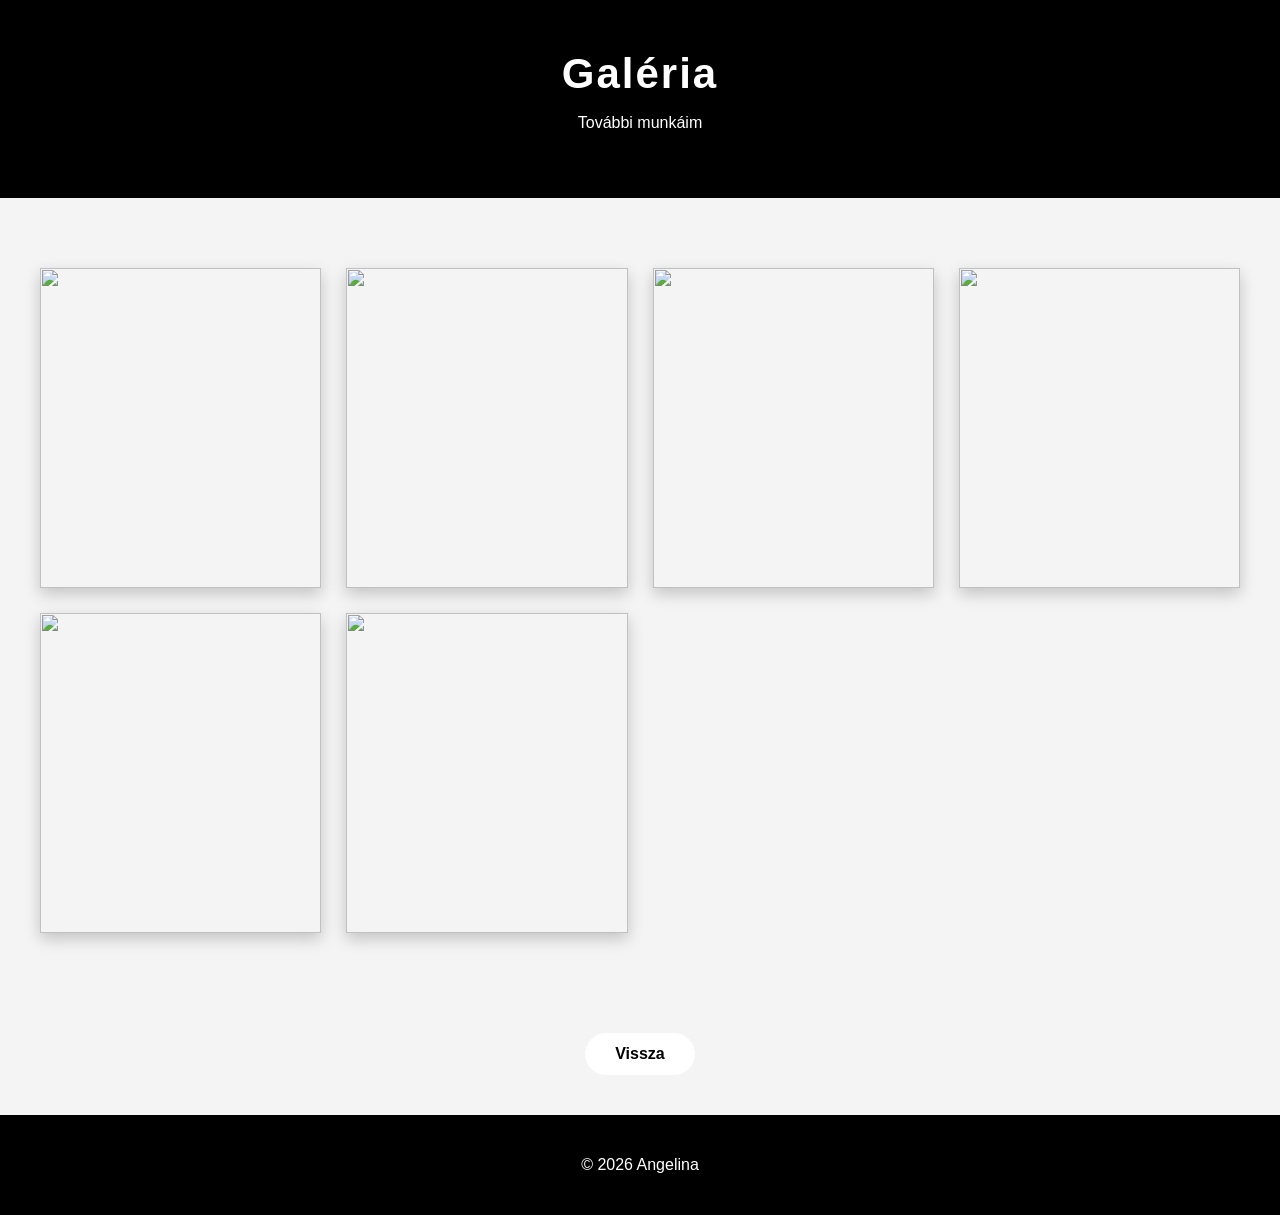
==== gallery.html @ 5532c292 "Create gallery.html" ====
<!DOCTYPE html>
<html lang="hu">
<head>
    <meta charset="UTF-8">
    <meta name="viewport" content="width=device-width, initial-scale=1.0">
    <title>Galéria</title>

    <link rel="stylesheet" href="style.css">
</head>

<body>

<header>
    <h1>Galéria</h1>
    <p>További munkáim</p>
</header>

<section>
    <div class="gallery">
        <img src="https://raw.githubusercontent.com/Lybra10020121/Galery/main/IMG_0257.jpeg">
        <img src="https://raw.githubusercontent.com/Lybra10020121/Galery/main/IMG_0259.jpeg">
        <img src="https://raw.githubusercontent.com/Lybra10020121/Galery/main/IMG_0260.jpeg">
        <img src="https://raw.githubusercontent.com/Lybra10020121/Galery/main/IMG_0261.jpeg">

        <!-- IDE TUDSZ MÉG HOZZÁADNI -->
        <img src="https://raw.githubusercontent.com/Lybra10020121/Galery/main/IMG_0262.jpeg">
        <img src="https://raw.githubusercontent.com/Lybra10020121/Galery/main/IMG_0263.jpeg">
    </div>
</section>

<a href="index.html" class="btn">Vissza</a>

<footer>
    <p>© 2026 Angelina</p>
</footer>

</body>
</html>
---- style.css ----
body {
    margin: 0;
    font-family: Arial, sans-serif;
    background: #f4f4f4;
    text-align: center;
}

/* FEJLÉC */
header {
    background: black;
    color: white;
    padding: 50px 20px;
}

h1 {
    margin: 0;
    font-size: 42px;
    letter-spacing: 2px;
}

/* SZEKCIÓK */
section {
    padding: 50px 20px;
}

/* RÓLAM */
.about {
    max-width: 700px;
    margin: auto;
}

/* PORTFÓLIÓ */
.portfolio {
    background: white;
}

/* GALÉRIA */
.gallery {
    display: grid;
    grid-template-columns: repeat(auto-fit, minmax(250px, 1fr));
    gap: 25px;
    padding: 20px;
}

/* KÉPEK */
.gallery img {
    width: 100%;
    height: 320px;
    object-fit: cover;
    border-radius:0px;
    box-shadow: 0 6px 15px rgba(0,0,0,0.2);
    transition: transform 0.3s ease, filter 0.3s ease;
}

/* HOVER EFFEKT */
.gallery img:hover {
    transform: scale(1.05);
    filter: brightness(1.1);
}

/* FOOTER */
footer {
    background: black;
    color: white;
    padding: 25px;
    margin-top: 40px;
}

.btn {
    display: inline-block;
    margin-top: 30px;
    padding: 12px 30px;
    background: white;
    color: black;
    text-decoration: none;
    font-weight: bold;
    border-radius: 30px;
    transition: 0.3s;
}

.btn:hover {
    background: black;
    color: white;
    border: 1px solid white;
}
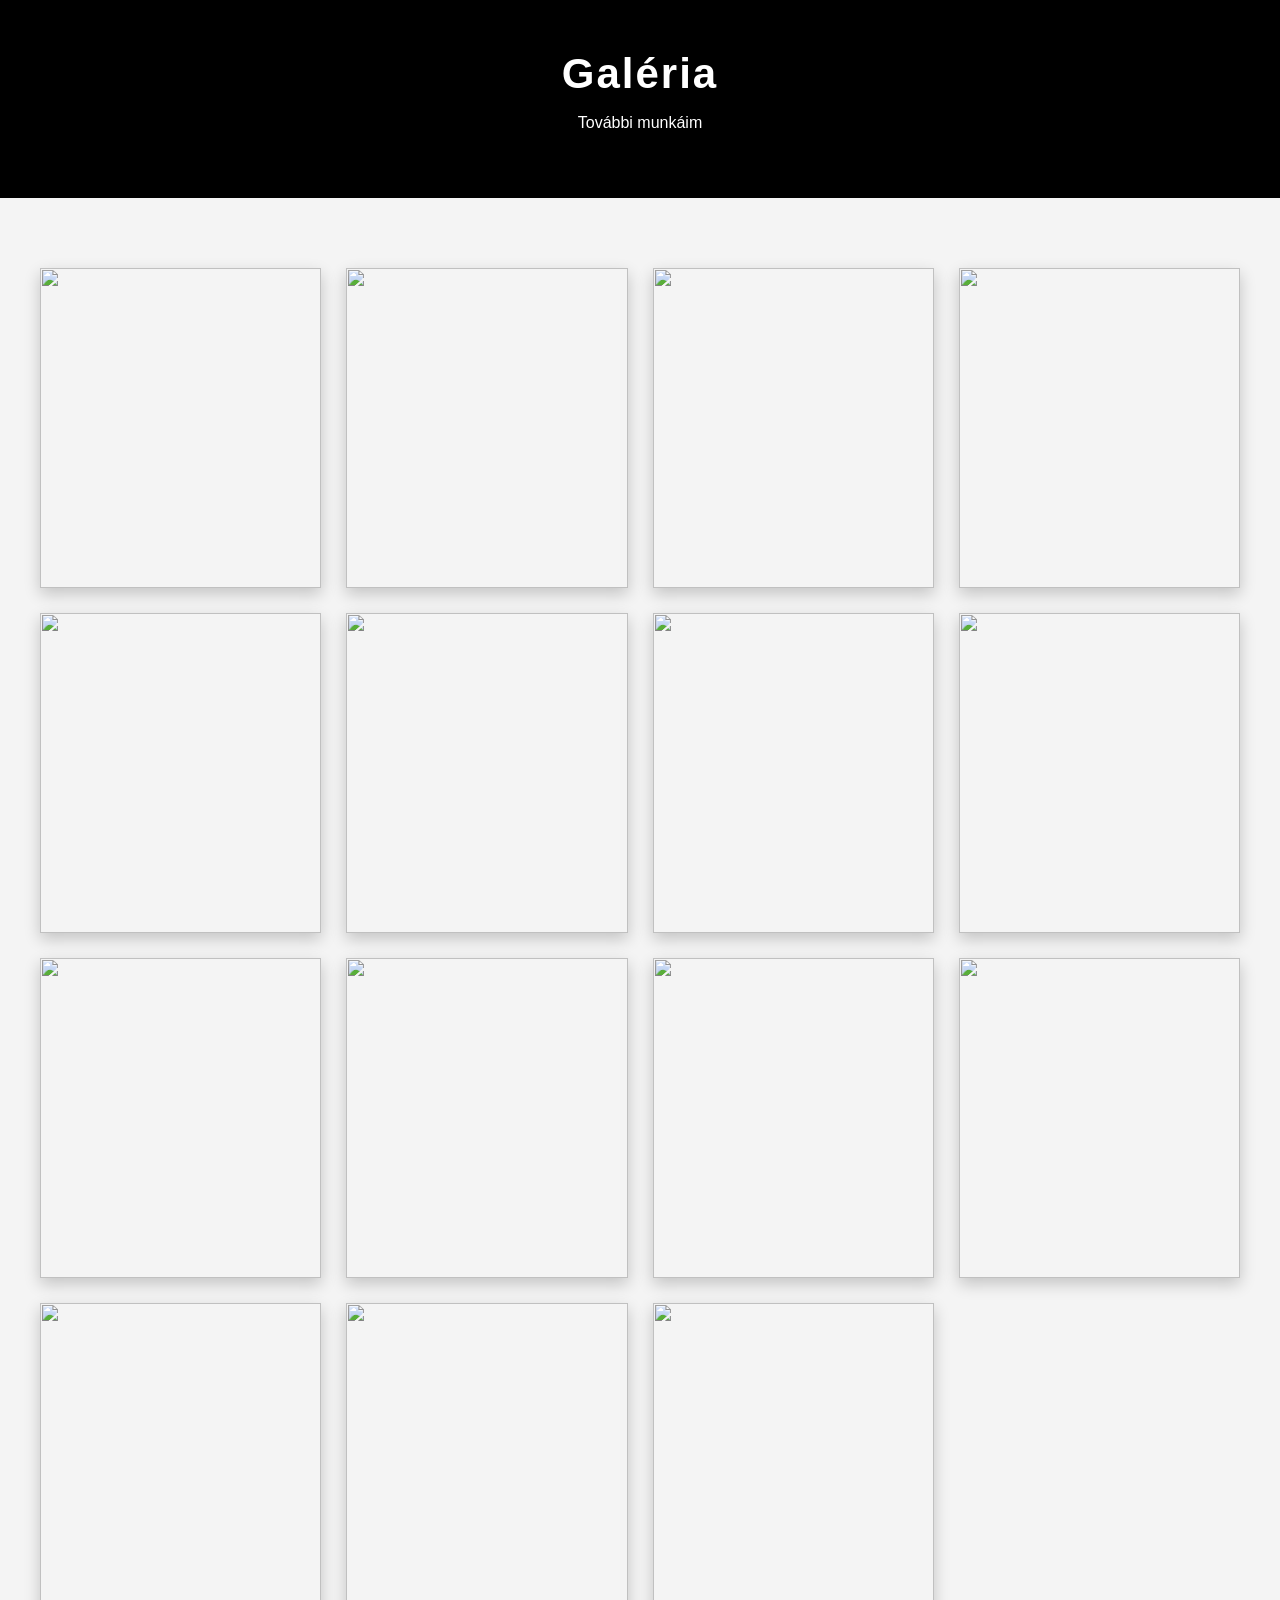
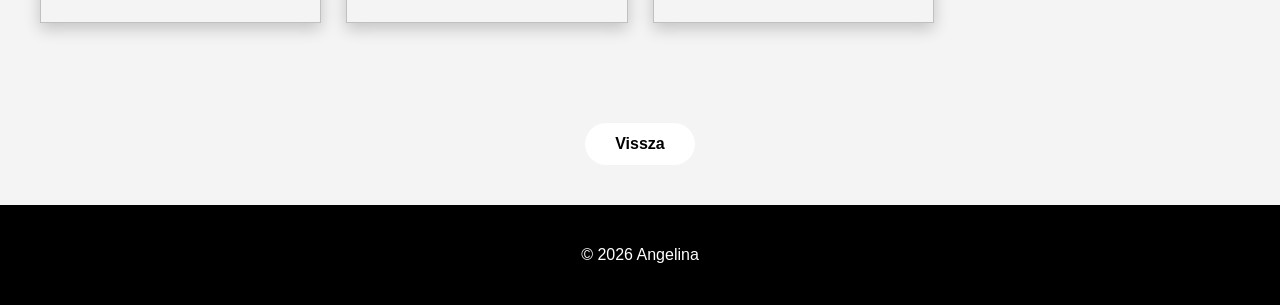
==== commit f309a9d4: "Update gallery.html" ====
--- a/gallery.html
+++ b/gallery.html
@@ -25,6 +25,15 @@
         <!-- IDE TUDSZ MÉG HOZZÁADNI -->
         <img src="https://raw.githubusercontent.com/Lybra10020121/Galery/main/IMG_0262.jpeg">
         <img src="https://raw.githubusercontent.com/Lybra10020121/Galery/main/IMG_0263.jpeg">
+        <img src="https://raw.githubusercontent.com/Lybra10020121/Galery/main/IMG_0339.jpeg">
+        <img src="https://raw.githubusercontent.com/Lybra10020121/Galery/main/IMG_0340.jpeg">
+        <img src="https://raw.githubusercontent.com/Lybra10020121/Galery/main/IMG_0341.jpeg">
+        <img src="https://raw.githubusercontent.com/Lybra10020121/Galery/main/IMG_0342.jpeg">
+        <img src="https://raw.githubusercontent.com/Lybra10020121/Galery/main/IMG_0343.jpeg">
+        <img src="https://raw.githubusercontent.com/Lybra10020121/Galery/main/IMG_0344.jpeg">
+        <img src="https://raw.githubusercontent.com/Lybra10020121/Galery/main/IMG_0345.jpeg">
+        <img src="https://raw.githubusercontent.com/Lybra10020121/Galery/main/IMG_0346.jpeg">
+        <img src="https://raw.githubusercontent.com/Lybra10020121/Galery/main/IMG_0347.jpeg">
     </div>
 </section>
 
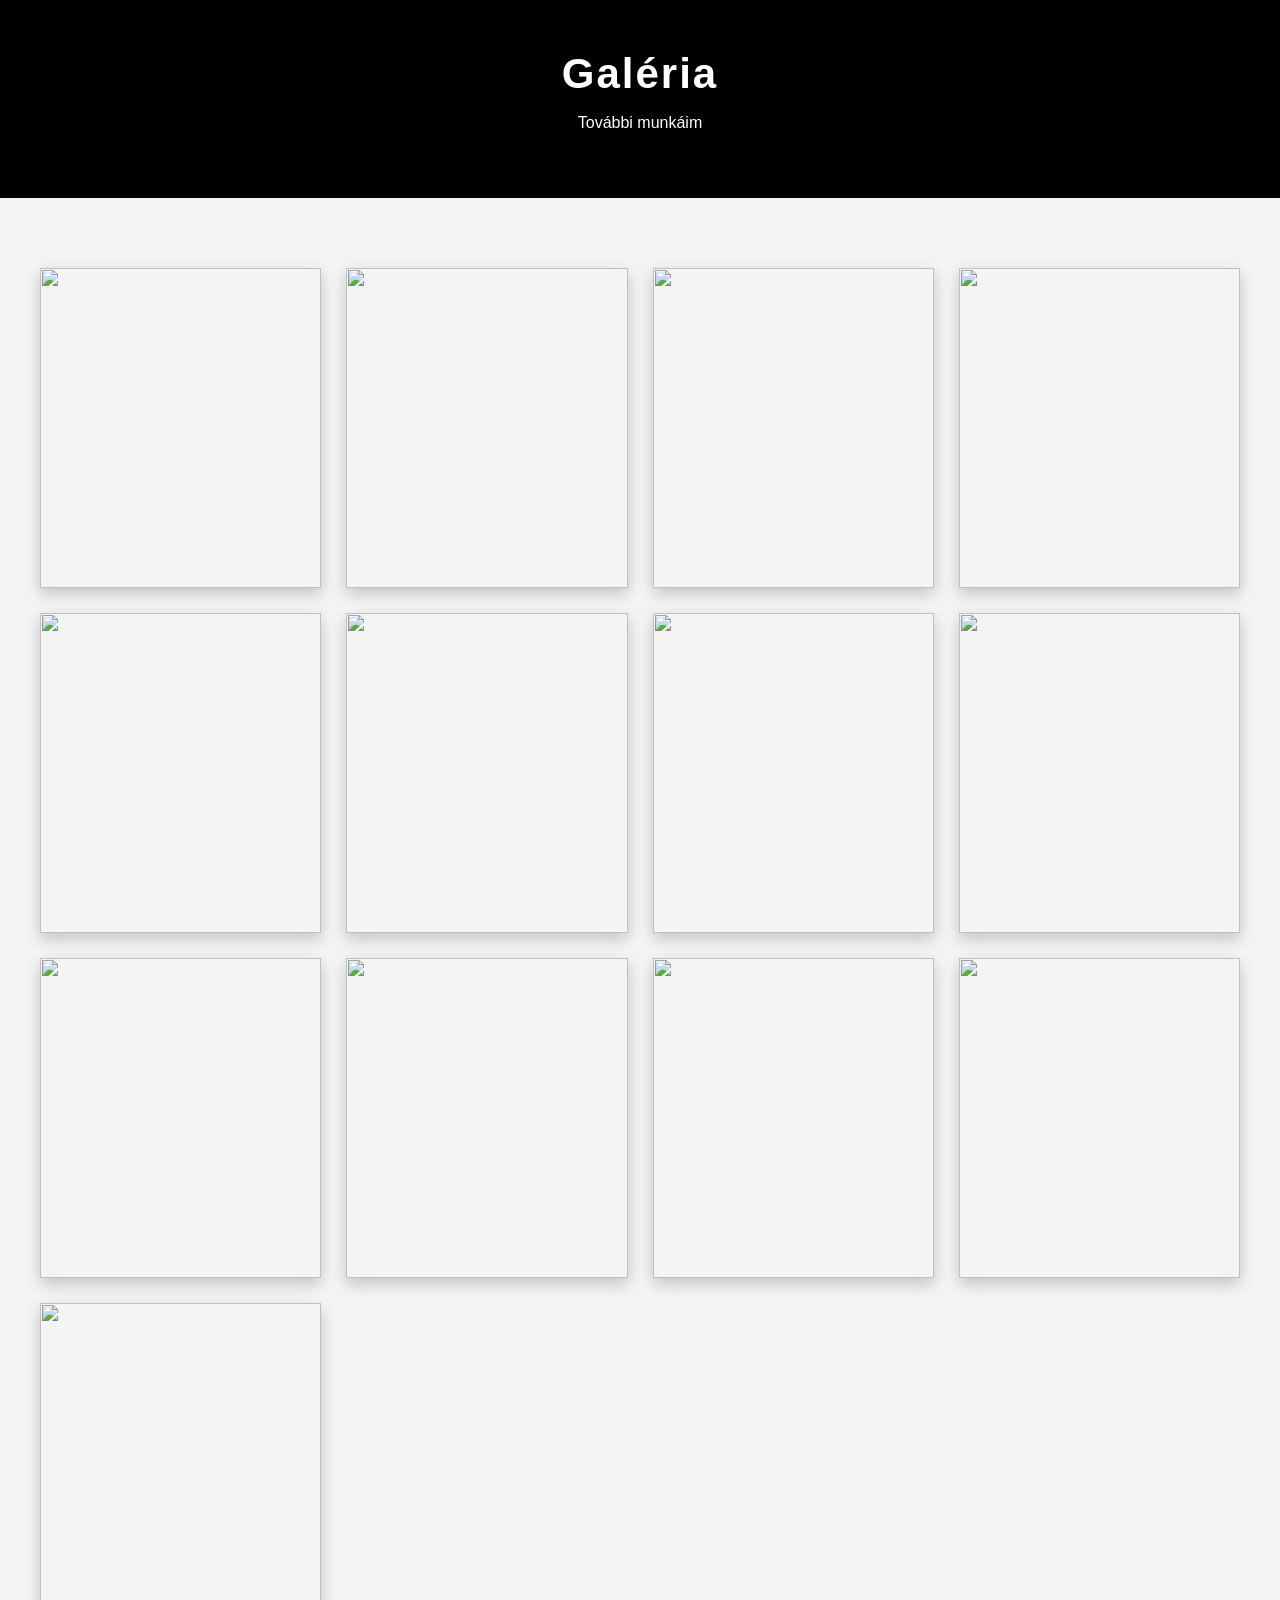
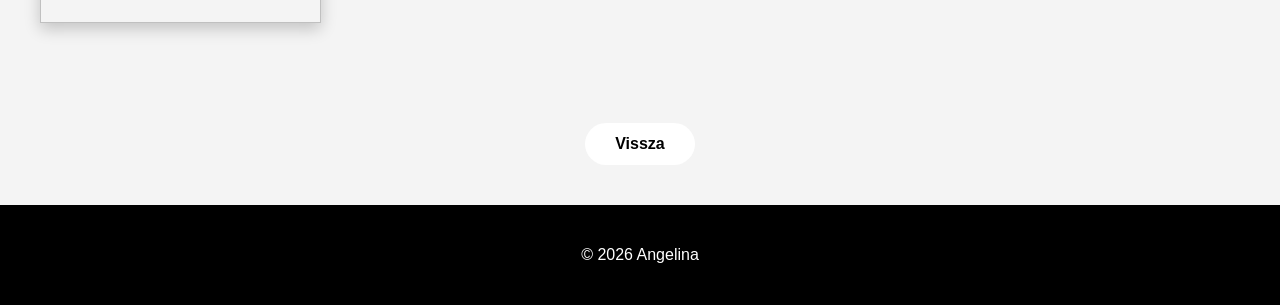
==== commit 6f072acd: "Update gallery.html" ====
--- a/gallery.html
+++ b/gallery.html
@@ -23,8 +23,6 @@
         <img src="https://raw.githubusercontent.com/Lybra10020121/Galery/main/IMG_0261.jpeg">
 
         <!-- IDE TUDSZ MÉG HOZZÁADNI -->
-        <img src="https://raw.githubusercontent.com/Lybra10020121/Galery/main/IMG_0262.jpeg">
-        <img src="https://raw.githubusercontent.com/Lybra10020121/Galery/main/IMG_0263.jpeg">
         <img src="https://raw.githubusercontent.com/Lybra10020121/Galery/main/IMG_0339.jpeg">
         <img src="https://raw.githubusercontent.com/Lybra10020121/Galery/main/IMG_0340.jpeg">
         <img src="https://raw.githubusercontent.com/Lybra10020121/Galery/main/IMG_0341.jpeg">
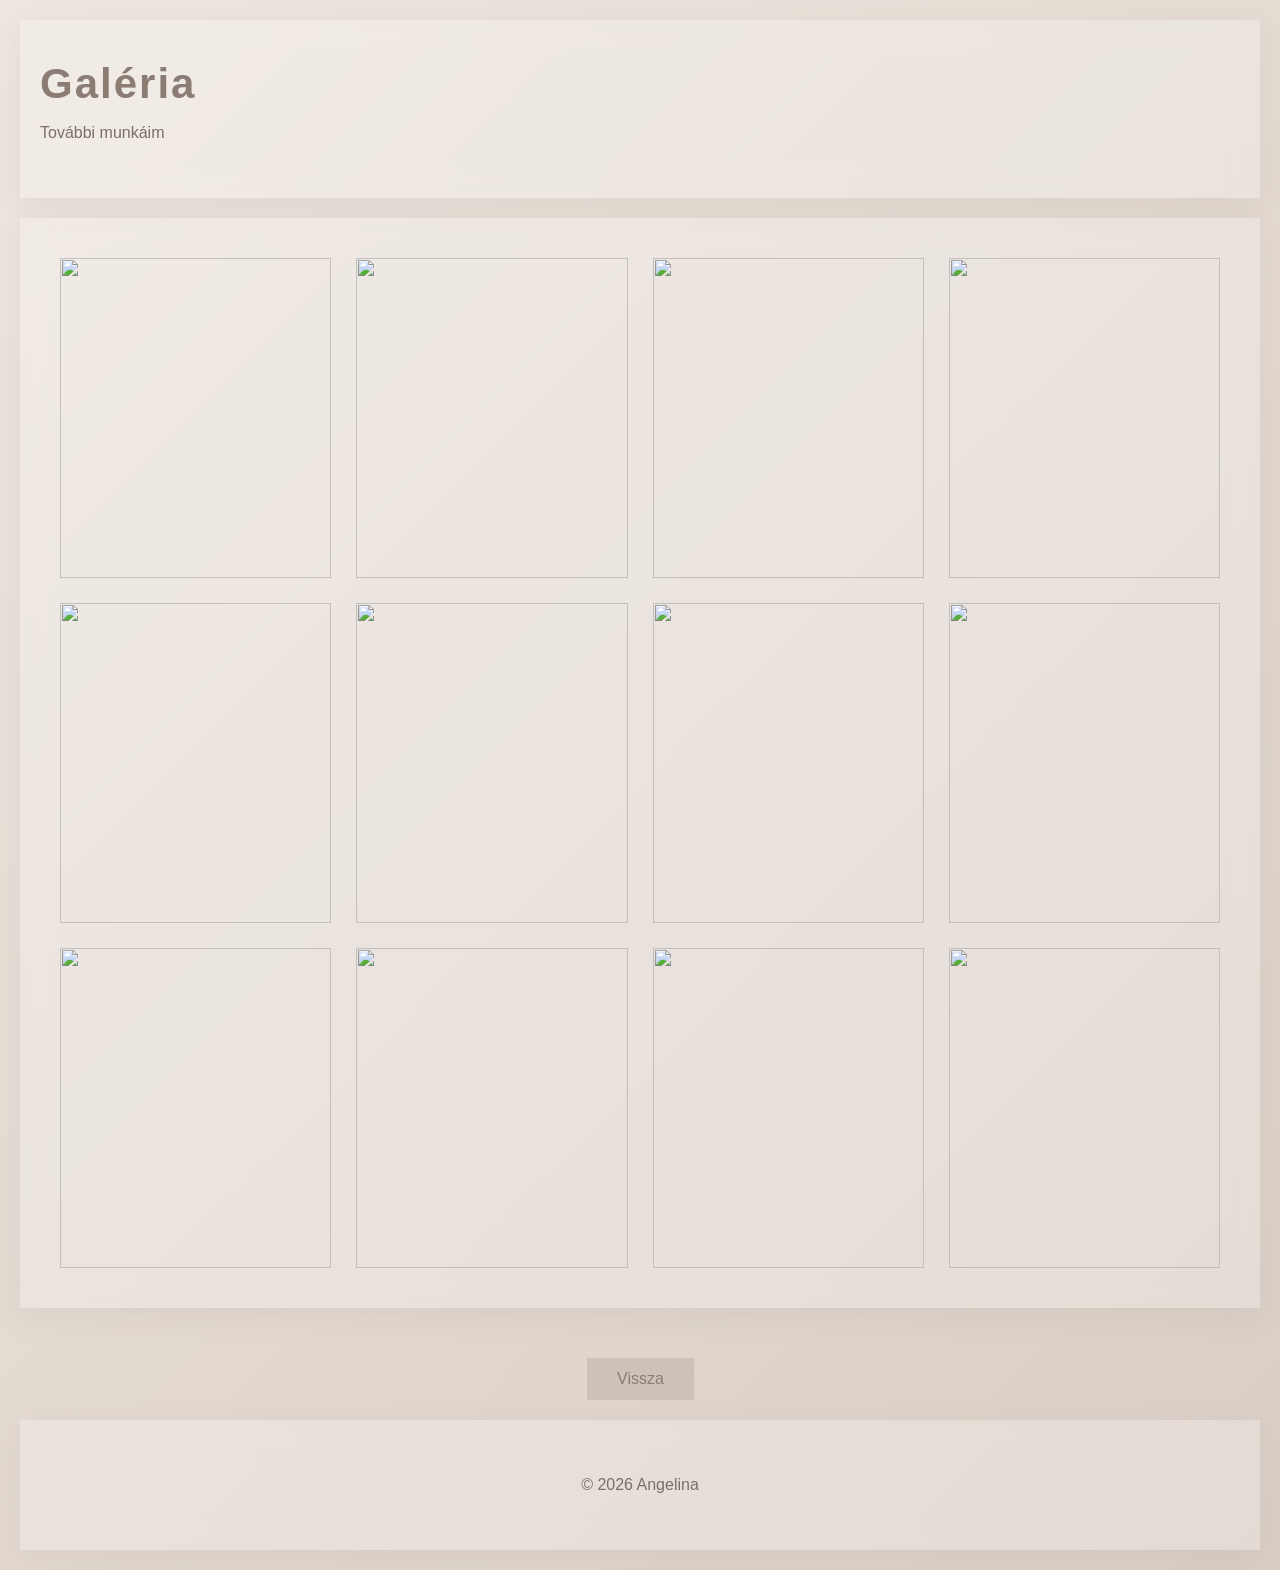
==== commit 2648274f: "Update gallery.html" ====
--- a/gallery.html
+++ b/gallery.html
@@ -20,13 +20,12 @@
         <img src="https://raw.githubusercontent.com/Lybra10020121/Galery/main/IMG_0257.jpeg">
         <img src="https://raw.githubusercontent.com/Lybra10020121/Galery/main/IMG_0259.jpeg">
         <img src="https://raw.githubusercontent.com/Lybra10020121/Galery/main/IMG_0260.jpeg">
-        <img src="https://raw.githubusercontent.com/Lybra10020121/Galery/main/IMG_0261.jpeg">
+        <img src="https://raw.githubusercontent.com/Lybra10020121/Galery/main/IMG_0342.jpeg">
 
         <!-- IDE TUDSZ MÉG HOZZÁADNI -->
         <img src="https://raw.githubusercontent.com/Lybra10020121/Galery/main/IMG_0339.jpeg">
         <img src="https://raw.githubusercontent.com/Lybra10020121/Galery/main/IMG_0340.jpeg">
         <img src="https://raw.githubusercontent.com/Lybra10020121/Galery/main/IMG_0341.jpeg">
-        <img src="https://raw.githubusercontent.com/Lybra10020121/Galery/main/IMG_0342.jpeg">
         <img src="https://raw.githubusercontent.com/Lybra10020121/Galery/main/IMG_0343.jpeg">
         <img src="https://raw.githubusercontent.com/Lybra10020121/Galery/main/IMG_0344.jpeg">
         <img src="https://raw.githubusercontent.com/Lybra10020121/Galery/main/IMG_0345.jpeg">
--- a/style.css
+++ b/style.css
@@ -1,45 +1,67 @@
+/* ALAP */
 body {
     margin: 0;
     font-family: Arial, sans-serif;
-    background: #f4f4f4;
+    background: linear-gradient(135deg, #eee6df, #d9cec5);
+    color: #7a6e65;
     text-align: center;
 }
 
-/* FEJLÉC */
-header {
-    background: black;
-    color: white;
-    padding: 50px 20px;
+/* ÜVEGHATÁS BLOKKOK */
+header, section, footer {
+    background: rgba(255, 255, 255, 0.25);
+    backdrop-filter: blur(14px);
+    -webkit-backdrop-filter: blur(14px);
+    border-radius: 0; 
+    margin: 20px;
+    padding: 40px;
+    box-shadow: 0 8px 30px rgba(107, 90, 79, 0.08);
 }
 
+/* HEADER ALAP (Asztali gépnél) */
+header {
+    display: flex;
+    flex-direction: column;
+    align-items: flex-start; /* Balra tolja a tartalmat */
+    padding: 40px 20px;
+    position: relative;
+    text-align: left;
+}
+
+/* CÍM */
 h1 {
     margin: 0;
     font-size: 42px;
     letter-spacing: 2px;
+    color: #8b7d73;
+    text-align: left;
 }
 
-/* SZEKCIÓK */
-section {
-    padding: 50px 20px;
+/* MENÜ (Asztali gépnél a sarokban) */
+.menu {
+    position: absolute;
+    top: 25px;
+    right: 35px;
 }
 
-/* RÓLAM */
-.about {
-    max-width: 700px;
-    margin: auto;
+.menu a {
+    margin-left: 20px;
+    text-decoration: none;
+    color: #96897f;
+    font-size: 14px;
+    letter-spacing: 1px;
+    transition: 0.3s;
 }
 
-/* PORTFÓLIÓ */
-.portfolio {
-    background: white;
+.menu a:hover {
+    color: #b0a49c;
 }
 
-/* GALÉRIA */
+/* GALÉRIA ÚJRA MŰKÖDIK */
 .gallery {
     display: grid;
     grid-template-columns: repeat(auto-fit, minmax(250px, 1fr));
     gap: 25px;
-    padding: 20px;
 }
 
 /* KÉPEK */
@@ -47,39 +69,53 @@
     width: 100%;
     height: 320px;
     object-fit: cover;
-    border-radius:0px;
-    box-shadow: 0 6px 15px rgba(0,0,0,0.2);
-    transition: transform 0.3s ease, filter 0.3s ease;
+    border-radius: 0;
+    transition: 0.4s;
 }
 
-/* HOVER EFFEKT */
 .gallery img:hover {
-    transform: scale(1.05);
-    filter: brightness(1.1);
+    transform: scale(1.03);
 }
 
-/* FOOTER */
-footer {
-    background: black;
-    color: white;
-    padding: 25px;
-    margin-top: 40px;
-}
-
+/* GOMB */
 .btn {
     display: inline-block;
     margin-top: 30px;
     padding: 12px 30px;
-    background: white;
-    color: black;
+    background: rgba(107, 90, 79, 0.15);
+    color: #8b7d73;
     text-decoration: none;
-    font-weight: bold;
-    border-radius: 30px;
+    border-radius: 0;
+    backdrop-filter: blur(10px);
     transition: 0.3s;
 }
 
 .btn:hover {
-    background: black;
-    color: white;
-    border: 1px solid white;
+    background: rgba(107, 90, 79, 0.2);
 }
+
+/* MOBILOS NÉZET - Itt rakjuk helyre az összecsúszást */
+@media (max-width: 768px) {
+    header {
+        padding: 20px;
+        align-items: flex-start;
+    }
+
+    .menu {
+        position: static; /* Kikerül a sarokból */
+        width: 100%;
+        text-align: left;
+        margin-bottom: 20px;
+        padding-bottom: 10px;
+        border-bottom: 1px solid rgba(139, 125, 115, 0.15);
+    }
+
+    .menu a {
+        margin-left: 0;
+        margin-right: 15px;
+    }
+
+    h1 {
+        font-size: 28px;
+    }
+}
